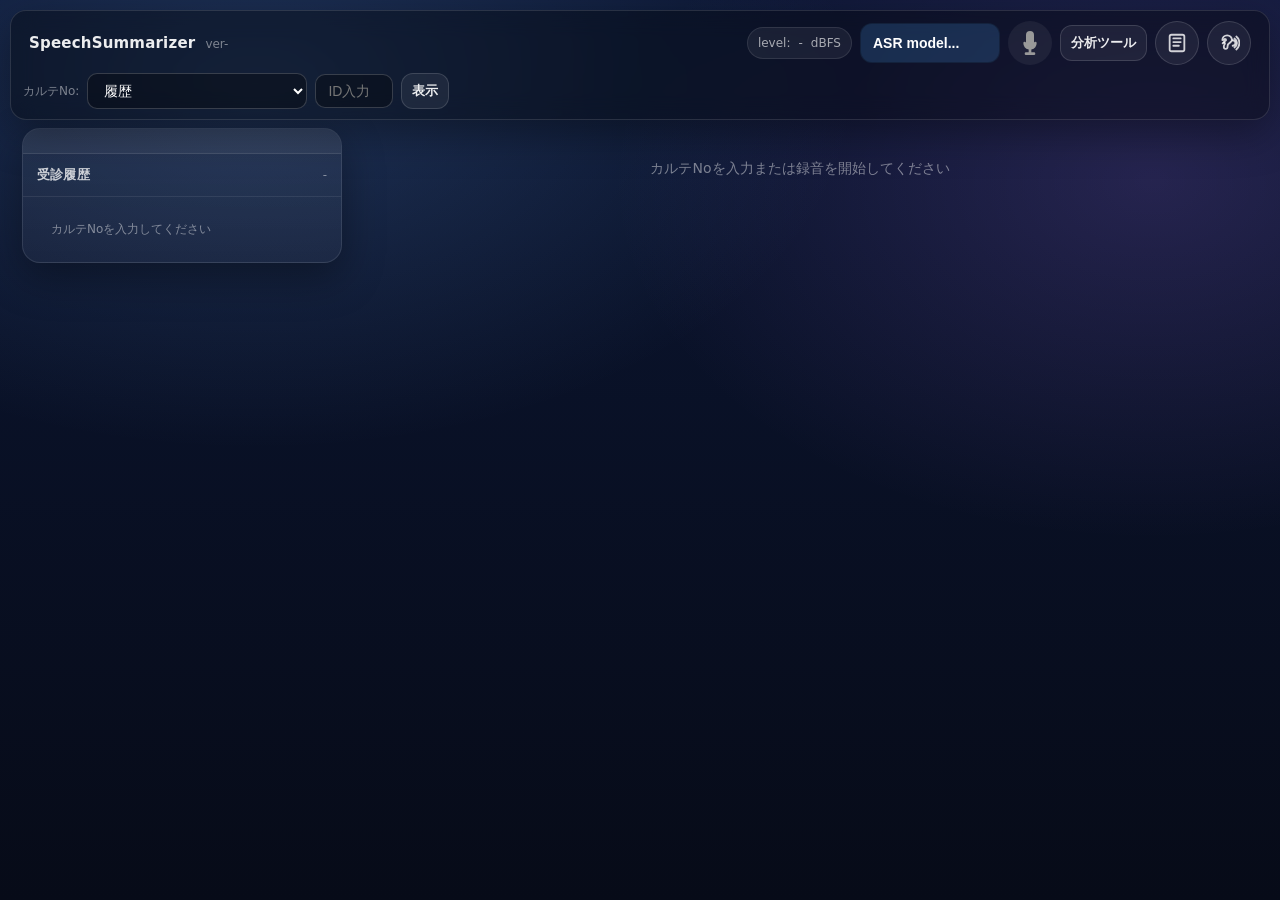
==== static/index.html @ bf31cd3a "WebSocket切断・復旧失敗でも録音をOFFにしない" ====
<!doctype html>
<html lang="ja">

<head>
  <meta charset="utf-8" />
  <meta name="viewport" content="width=device-width, initial-scale=1" />
  <title>SpeechSummarizer</title>
  <link rel="icon" href="/static/favicon.ico" type="image/x-icon">
  <link rel="stylesheet" href="/static/style.css">
</head>

<body>

  <!-- Top Nav -->
  <div class="nav">

    <div class="brand">
      <div class="title">SpeechSummarizer</div>
      <div class="sub">ver<span id="appVersion">-</span></div>
    </div>

    <!-- カルテNo -->
    <div class="nav-center">
      <div class="patient-input-group">
        <span class="nav-label">カルテNo:</span>
        <select id="patientSelect" class="patient-select" aria-label="履歴選択">
          <option value="">履歴</option>
        </select>
        <input type="text" id="patientInput" class="patient-input" placeholder="ID入力" autocomplete="off">
        <button id="btnSwitchPatient" class="btn btn-sm" type="button">表示</button>
      </div>
    </div>

    <div class="nav-right">

      <div class="pill">level: <span id="level">-</span> dBFS</div>

      <select id="selAsrModel" class="btn" style="padding:10px 12px; min-width:140px;">
        <option value="">ASR model...</option>
      </select>

      <!-- 録音ボタン -->
      <button id="btnRec" class="btn btn-rec" title="録音開始 / 停止">
        <svg class="mic-icon" viewBox="0 0 24 24">
          <path
            d="M12 15a3 3 0 0 0 3-3V6a3 3 0 0 0-6 0v6a3 3 0 0 0 3 3zm5-3a1 1 0 1 0-2 0 3 3 0 0 1-6 0 1 1 0 1 0-2 0 5 5 0 0 0 4 4.9V19H9a1 1 0 0 0 0 2h6a1 1 0 0 0 0-2h-2v-2.1A5 5 0 0 0 17 12z" />
        </svg>
      </button>

      <a href="/analysis-tools" class="btn btn-sm nav-link-btn" title="分析ツール">
        分析ツール
      </a>

      <!-- ログ -->
      <button class="btn btn-icon" id="btnToggleLog" aria-pressed="false" title="ログ表示">

        <svg class="icon" viewBox="0 0 24 24" aria-hidden="true">
          <rect x="4" y="3" width="16" height="18" rx="2" stroke="currentColor" stroke-width="2" fill="none" />
          <path d="M8 7h8M8 11h8M8 15h6" stroke="currentColor" stroke-width="2" stroke-linecap="round" />
        </svg>
      </button>

      <!-- 難聴モード -->
      <button class="btn btn-icon" id="btnHearingToggle" aria-pressed="false" title="字幕（難聴）モード">

        <svg class="icon" viewBox="0 0 24 24" aria-hidden="true">
          <!-- Ear shape -->
          <g transform="matrix(0.8 0 0 0.8 0 2)" fill="none" stroke="currentColor" stroke-width="2.5"
            stroke-linecap="round" stroke-linejoin="round">
            <path
              d="M6 8.5a6.5 6.5 0 1 1 13 0c0 4-6 3-6 8.5v1a2.5 2.5 0 1 1-5 0v-1c0-1.6 1.4-3 1.4-3.5a1.5 1.5 0 1 0-3-.5" />
            <path d="M8 8.5a1.5 1.5 0 1 1 3 0c0 1.5-3 1-3 3.5" />
          </g>
          <!-- Sound waves -->
          <path d="M16 9a3 3 0 0 1 0 6" stroke="currentColor" stroke-width="2" fill="none" stroke-linecap="round" />
          <path d="M18 7a6 6 0 0 1 0 10" stroke="currentColor" stroke-width="2" fill="none" stroke-linecap="round" />
          <path d="M20 5a9 9 0 0 1 0 14" stroke="currentColor" stroke-width="2" fill="none" stroke-linecap="round" />
        </svg>
      </button>
    </div>
  </div>


  <!-- 難聴モード字幕 -->
  <div id="hearingOverlay" class="hearing-overlay">

    <div class="hearing-zoom-controls">
      <button id="btnZoomOut" class="btn btn-zoom" type="button" title="文字を小さく">－</button>
      <button id="btnZoomIn" class="btn btn-zoom" type="button" title="文字を大きく">＋</button>
    </div>

    <button id="btnHearingClose" class="btn hearing-close" type="button" title="難聴モードを終了">
      終了
    </button>

    <textarea id="hearingText" class="hearing-text" spellcheck="false" autocomplete="off" autocapitalize="off"
      rows="6"></textarea>

  </div>

  <!-- Layout -->
  <div class="main-layout">

    <!-- 左: 受診履歴 -->
    <div class="sidebar card" id="sidebar">
      <div id="sidebarPatientInfo" class="sidebar-patient-info"></div>
      <div class="hd">
        <h3>受診履歴</h3>
        <span class="muted2 sidebar-pid" id="sidebarPid">-</span>
      </div>

      <div class="bd sidebar-body" id="sidebarList">
        <div class="muted2 sidebar-empty">
          カルテNoを入力してください
        </div>
      </div>
    </div>


    <!-- 中央: カルテ -->
    <div class="timeline-area">

      <div id="karteTimeline" class="karte-timeline">
        <div class="karte-empty muted2">
          カルテNoを入力または録音を開始してください
        </div>
      </div>

    </div>


    <!-- 右: ログ -->
    <div class="card log-card">
      <div class="hd">
        <h3>ログ</h3>
        <div class="muted2">events</div>
      </div>

      <div class="bd">
        <div id="log"></div>
      </div>
    </div>

  </div>


  <!-- hidden elements -->
  <select id="selLlmModel" style="display:none">
    <option value="">LLM model...</option>
  </select>

  <select id="selSoapPrompt" style="display:none">
    <option value="">Prompt...</option>
  </select>

  <button id="btnStart" style="display:none"></button>
  <button id="btnStop" style="display:none"></button>

  <script src="/static/common.js?v=20260618"></script>

</body>

</html>
---- static/style.css ----
/* =========================
   Theme / Tokens
   ========================= */
:root {
  --bg0: #070b18;
  --bg1: #0b1633;

  --txt: rgba(255, 255, 255, 0.92);
  --muted: rgba(255, 255, 255, 0.62);
  --muted2: rgba(255, 255, 255, 0.45);

  --shadow: 0 14px 40px rgba(0, 0, 0, 0.35);
  --radius: 18px;

  /* Layout */
  --nav-h: 64px;
  --page-x: 22px;
  --page-top: calc(var(--nav-h) + 16px);
  --page-bottom: 18px;

  /* Text sizing */
  --tx-size: 14px;
  --tx-line: 1.2;

  --sum-size: 18px;
  --sum-line: 1.4;
}

* {
  box-sizing: border-box;
}

html {
  min-height: 100%;
  background:
    radial-gradient(1000px 600px at 20% 10%, rgba(120, 180, 255, 0.18), transparent 60%),
    radial-gradient(900px 600px at 90% 20%, rgba(180, 120, 255, 0.16), transparent 60%),
    linear-gradient(180deg, var(--bg1), var(--bg0));
}

body {
  margin: 0;
  min-height: 100%;
  background: transparent;
  color: var(--txt);
  font-family: system-ui, -apple-system, "Segoe UI", "Hiragino Kaku Gothic ProN", Meiryo, sans-serif;
  padding: var(--page-top) var(--page-x) var(--page-bottom);
  overflow-x: hidden;
}

a {
  color: inherit;
}

.muted {
  color: var(--muted);
}

.muted2 {
  color: var(--muted2);
}

/* =========================
   Controls (button/select)
   ========================= */
.btn {
  appearance: none;
  border: 1px solid rgba(255, 255, 255, 0.14);
  background: rgba(255, 255, 255, 0.06);
  color: var(--txt);
  padding: 10px 14px;
  border-radius: 12px;
  cursor: pointer;
  font-weight: 600;
  font-size: 13px;
  transition: transform .06s ease, background .2s ease, border-color .2s ease;
  user-select: none;
}

.btn:hover {
  background: rgba(255, 255, 255, 0.09);
  border-color: rgba(255, 255, 255, 0.22);
}

.btn:active {
  transform: translateY(1px);
}

.btn[disabled] {
  opacity: .45;
  cursor: not-allowed;
}

.btn-primary {
  background: rgba(80, 170, 255, 0.18);
  border-color: rgba(80, 170, 255, 0.38);
}

.btn-danger {
  background: rgba(255, 80, 80, 0.14);
  border-color: rgba(255, 80, 80, 0.30);
}

.btn-sm {
  padding: 8px 10px;
  font-size: 13px;
  min-height: 36px;
}

.pill {
  display: inline-flex;
  gap: 8px;
  align-items: center;
  padding: 8px 10px;
  border-radius: 999px;
  background: rgba(255, 255, 255, 0.06);
  border: 1px solid rgba(255, 255, 255, 0.10);
  font-size: 12px;
  color: var(--muted);
  white-space: nowrap;
}

/* select base */
select.select,
select.btn {
  -webkit-appearance: none;
  appearance: none;

  color: #fff;
  background: rgba(0, 0, 0, 0.30);
  border: 1px solid rgba(255, 255, 255, 0.14);
  border-radius: 12px;
  outline: none;

  padding: 10px 12px;
  min-height: 40px;
  font-size: 14px;
  line-height: 1.2;

  text-overflow: ellipsis;
  overflow: hidden;
  white-space: nowrap;
}

select.select:focus,
select.btn:focus {
  border-color: rgba(255, 255, 255, 0.30);
  box-shadow: 0 0 0 3px rgba(255, 255, 255, 0.08);
}

select.select option,
select.btn option {
  background: #0c1022;
  color: #fff;
}

.select-sm {
  padding: 8px 10px;
  min-height: 36px;
  min-width: 160px;
  font-size: 13px;
}

/* ナビのASR/Session selectを強調 */
#selAsrModel,
#selSession {
  color: #fff !important;
  background: rgba(80, 170, 255, 0.18) !important;
  border: 1px solid rgba(0, 0, 0, .25);
}

#selAsrModel option,
#selSession option {
  color: #fff;
  background: #0b1633;
}

/* Toggle */
.toggle {
  display: inline-flex;
  align-items: center;
  gap: 10px;
  padding: 8px 10px;
  border-radius: 12px;
  background: rgba(255, 255, 255, 0.06);
  border: 1px solid rgba(255, 255, 255, 0.10);
  font-size: 16px;
  color: var(--muted);
  user-select: none;
}

.toggle input {
  width: 18px;
  height: 18px;
}

/* =========================
   Top Navigation Bar
   ========================= */
.nav {
  position: fixed;
  top: 10px;
  left: 10px;
  right: 10px;
  height: var(--nav-h);
  z-index: 100;

  display: grid;
  grid-template-columns: auto 1fr auto;
  grid-template-areas: "brand center right";
  align-items: center;
  gap: 12px;

  padding: 10px 12px;
  border-radius: 16px;

  background: rgba(0, 0, 0, 0.34);
  border: 1px solid rgba(255, 255, 255, 0.12);
  backdrop-filter: blur(12px);
  box-shadow: var(--shadow);
}

.brand {
  grid-area: brand;
  display: flex;
  align-items: baseline;
  gap: 10px;
  padding-left: 6px;
  min-width: 0;
}

.brand .title {
  font-weight: 700;
  letter-spacing: 0.2px;
  font-size: 15px;
  white-space: nowrap;
}

.brand .sub {
  font-size: 12px;
  color: var(--muted2);
  white-space: nowrap;
  overflow: hidden;
  text-overflow: ellipsis;
  max-width: 40vw;
}

.nav-center {
  grid-area: center;
  display: flex;
  gap: 12px;
  align-items: center;
  justify-content: flex-start;
  flex-wrap: wrap;
  min-width: 0;
}

.nav-right {
  grid-area: right;
  display: flex;
  gap: 8px;
  /* ★ 10→8px に縮小 */
  justify-content: flex-end;
  align-items: center;
  padding-right: 6px;
  flex-wrap: nowrap;
  /* ★ はみ出し防止 */
  min-width: 0;
}

.nav-link-btn {
  text-decoration: none;
  display: inline-flex;
  align-items: center;
  justify-content: center;
  min-height: 36px;
  white-space: nowrap;
}

/* ★ NavのASRモデルセレクトの最大幅を制限 */
#selAsrModel {
  min-width: 110px;
  max-width: 150px;
}

/* Record button (mic) */
.btn.btn-rec {
  padding: 0 !important;
  width: 44px;
  min-width: 44px;
  /* ★ 縦長楕円防止 */
  height: 44px;
  border-radius: 50%;
  border: none;
  display: inline-flex;
  align-items: center;
  justify-content: center;
  line-height: 1;
  flex-shrink: 0;
  /* ★ flex圧縮させない */
}

.mic-icon {
  width: 32px;
  height: 32px;
  fill: #999;
  display: block;
  flex-shrink: 0;
}

.btn-rec.recording {
  background: rgba(255, 0, 0, 0.15);
  animation: recPulse 1.5s infinite;
}

.btn-rec.recording .mic-icon {
  fill: #ff4b4b;
}

@keyframes recPulse {
  0% {
    box-shadow: 0 0 0 0 rgba(255, 0, 0, 0.6);
  }

  70% {
    box-shadow: 0 0 0 10px rgba(255, 0, 0, 0);
  }

  100% {
    box-shadow: 0 0 0 0 rgba(255, 0, 0, 0);
  }
}

/* アイコンボタン（マイクボタン風） */
.btn.btn-icon {
  padding: 0 !important;
  width: 44px;
  min-width: 44px;
  height: 44px;
  border-radius: 50%;
  border: 1px solid rgba(255, 255, 255, 0.14);
  display: inline-flex;
  align-items: center;
  justify-content: center;
  line-height: 1;
  flex-shrink: 0;
}

.btn.btn-icon .icon {
  width: 22px;
  height: 22px;
  color: rgba(255, 255, 255, 0.80);
}

.btn.btn-icon[aria-pressed="true"] {
  background: rgba(80, 170, 255, 0.18);
  border-color: rgba(80, 170, 255, 0.38);
}

.btn.btn-icon[aria-pressed="true"] .icon {
  color: rgba(255, 255, 255, 0.95);
}

/* 難聴オーバーレイの閉じるボタン配置 */
.hearing-overlay {
  position: fixed;
  /* 既存があるならそのまま */
}

.hearing-close {
  position: absolute;
  top: 18px;
  right: 18px;
  z-index: 210;
  min-width: 88px;
  height: 44px;
  border-radius: 12px;
  font-size: 16px;
  font-weight: 700;
}

/* =========================
   Layout / Cards
   ========================= */
.grid {
  display: grid;
  grid-template-columns: 1.2fr 0.8fr;
  gap: 16px;
  align-items: start;
}

.card {
  background: linear-gradient(180deg, rgba(255, 255, 255, 0.06), rgba(255, 255, 255, 0.035));
  border: 1px solid rgba(255, 255, 255, 0.10);
  border-radius: var(--radius);
  box-shadow: var(--shadow);
  overflow: hidden;
}

.card .hd {
  padding: 12px 14px;
  border-bottom: 1px solid rgba(255, 255, 255, 0.08);
  display: flex;
  align-items: baseline;
  justify-content: space-between;
  gap: 10px;
}

.card .hd h3 {
  margin: 0;
  font-size: 13px;
  letter-spacing: .2px;
  color: rgba(255, 255, 255, 0.78);
}

.card .bd {
  padding: 14px;
}

.meta-row {
  display: flex;
  align-items: baseline;
  gap: 8px;
  flex-wrap: wrap;
  font-size: 14px;
  line-height: 1.2;
}

.meta-item b {
  font-weight: 700;
}

.meta-sep {
  opacity: .6;
}

#patientId {
  font-size: 16px;
  letter-spacing: 0.06em;
  font-weight: 300;
}

/* =========================
   Split layout: transcript | summary
   ========================= */
.split-2col {
  display: grid;
  grid-template-columns: 1fr 1fr;
  gap: 14px;
}

.pane {
  display: flex;
  flex-direction: column;
  gap: 10px;
  min-width: 0;
}

.pane-hd {
  display: flex;
  align-items: center;
  justify-content: space-between;
  gap: 10px;
  padding: 10px 12px;
  border: 1px solid rgba(255, 255, 255, 0.08);
  border-radius: 14px;
  background: rgba(0, 0, 0, 0.18);
}

.pane-hd h3 {
  margin: 0;
  font-size: 13px;
  color: rgba(255, 255, 255, 0.80);
  white-space: nowrap;
}

.pane-tools {
  display: flex;
  gap: 8px;
  align-items: center;
  justify-content: flex-end;
  flex-wrap: wrap;
}

/* Textareas */
textarea.transcript,
textarea.summary {
  width: 100%;
  resize: vertical;

  padding: 14px 16px;
  border-radius: 16px;
  border: 1px solid rgba(255, 255, 255, 0.10);
  background: rgba(0, 0, 0, 0.30);
  color: #fff;

  font-family: ui-monospace, SFMono-Regular, Menlo, Monaco, Consolas, monospace;
  white-space: pre-wrap;
  overflow-y: auto;
}

textarea.transcript {
  font-size: var(--tx-size);
  line-height: var(--tx-line);
  background: rgba(0, 0, 0, 0.35);
}

textarea.summary {
  font-size: var(--sum-size);
  line-height: var(--sum-line);
  background: rgba(0, 0, 0, 0.25);
}

.pane textarea {
  flex: 1 1 auto;
  min-height: 60vh;
  max-height: calc(100vh - var(--page-top) - 180px);
}

/* Log */
#log {
  white-space: pre-wrap;
  height: 400px;
  overflow: auto;
  background: rgba(0, 0, 0, 0.25);
  border: 1px solid rgba(255, 255, 255, 0.10);
  border-radius: 16px;
  padding: 12px;
  font-size: 12px;
  color: rgba(255, 255, 255, 0.80);
}

/* =========================
   Log collapse
   ========================= */
body.log-collapsed .grid {
  grid-template-columns: 1fr;
}

body.log-collapsed .card.log-card {
  display: none;
}

body.log-shown #btnToggleLog {
  background: rgba(255, 255, 255, 0.10);
  border-color: rgba(255, 255, 255, 0.26);
}

/* =========================
   Hearing Mode (字幕全画面)
   ========================= */
body.hearing {
  --tx-size: 72px;
  --tx-line: 1.85;
}

body.hearing .grid {
  grid-template-columns: 1fr;
}

body.hearing .card.log-card {
  display: none;
}

/* 2列→1列、右ペインを消す */
body.hearing .split-2col {
  grid-template-columns: 1fr !important;
}

body.hearing .split-2col .pane:nth-child(2) {
  display: none !important;
}

/* transcript を“画面いっぱい”にする */
body.hearing textarea.transcript {
  height: calc(100vh - var(--page-top) - 120px) !important;
  max-height: none !important;
  min-height: 0 !important;
  padding: 26px;
  border: 2px solid rgba(255, 255, 255, 0.16);
  background: rgba(0, 0, 0, 0.55);
}

/* =========================
   Responsive (old grid)
   ========================= */
@media (max-width: 980px) {
  .grid {
    grid-template-columns: 1fr;
  }

  #log {
    height: 260px;
  }

  .nav {
    grid-template-columns: 1fr;
    height: auto;
  }

  body {
    --page-top: 110px;
  }

  .nav-right {
    justify-content: flex-start;
    flex-wrap: wrap;
  }

  .nav-center {
    justify-content: flex-start;
  }

  .split-2col {
    grid-template-columns: 1fr;
  }

  .pane textarea {
    min-height: 42vh;
  }
}

/* =======================================================
   ★ Phase 1: カルテビュー UI
   ======================================================= */

/* --- Nav: カルテNo入力 --- */
.patient-input-group {
  display: flex;
  align-items: center;
  gap: 8px;
  flex-wrap: nowrap;
  min-width: 0;
}

.nav-label {
  font-size: 12px;
  color: var(--muted2);
  white-space: nowrap;
}

.patient-input {
  background: rgba(0, 0, 0, 0.32);
  border: 1px solid rgba(255, 255, 255, 0.18);
  color: #fff;
  border-radius: 10px;
  padding: 8px 12px;
  font-size: 14px;
  width: 10ch;
  min-width: 9ch;
  outline: none;
  transition: border-color .2s;
}

.patient-select {
  background: rgba(0, 0, 0, 0.32);
  border: 1px solid rgba(255, 255, 255, 0.18);
  color: #fff;
  border-radius: 10px;
  padding: 8px 12px;
  font-size: 14px;
  width: clamp(140px, 19vw, 220px);
  min-width: 140px;
  outline: none;
  transition: border-color .2s;
}

.patient-select:focus {
  border-color: rgba(80, 170, 255, 0.6);
}

.patient-input:focus {
  border-color: rgba(80, 170, 255, 0.6);
}

/* --- Responsive nav: avoid overlap between center and right controls --- */
@media (max-width: 1400px) {
  .nav {
    grid-template-columns: 1fr auto;
    grid-template-areas:
      "brand right"
      "center center";
    height: auto;
    row-gap: 8px;
  }

  .brand {
    grid-area: brand;
  }

  .nav-right {
    grid-area: right;
    justify-content: flex-end;
    flex-wrap: wrap;
  }

  .nav-center {
    grid-area: center;
    justify-content: flex-start;
  }

  body {
    --page-top: 128px;
  }
}

/* --- メインレイアウト: サイドバー + タイムライン + ログ --- */
.main-layout {
  display: grid;
  grid-template-columns: 320px 1fr 0px;
  gap: 16px;
  align-items: start;
  min-height: calc(100vh - var(--page-top) - var(--page-bottom));
}

body.log-shown .main-layout {
  grid-template-columns: 320px 1fr 280px;
}

body.log-collapsed .main-layout .log-card {
  display: none;
}

body.log-shown #btnToggleLog {
  background: rgba(255, 255, 255, 0.10);
  border-color: rgba(255, 255, 255, 0.26);
}

/* --- サイドバー --- */
.sidebar {
  position: sticky;
  top: calc(var(--nav-h) + 26px);
  max-height: calc(100vh - var(--nav-h) - 40px);
  display: flex;
  flex-direction: column;
  overflow: hidden;
}

.sidebar .hd {
  flex-shrink: 0;
}

.sidebar-pid {
  font-size: 12px;
}

.sidebar-patient-info {
  display: flex;
  flex-wrap: wrap;
  gap: 8px 16px;
  padding: 12px 14px;
  background: rgba(255, 255, 255, 0.05);
  border-bottom: 1px solid rgba(255, 255, 255, 0.1);
  color: var(--txt);
}

.sidebar-patient-info .info-row {
  display: flex;
  align-items: baseline;
  gap: 6px;
  margin-bottom: 0;
  font-size: 13px;
}

.sidebar-patient-info .info-label {
  color: var(--muted2);
  font-size: 11px;
  white-space: nowrap;
}

.sidebar-patient-info .info-val {
  font-weight: 600;
  white-space: nowrap;
}

.sidebar-body {
  overflow-y: auto;
  padding: 6px 0;
  flex: 1;
}

.sidebar-empty {
  padding: 10px 14px;
  font-size: 12px;
}

.sidebar-item {
  display: flex;
  align-items: center;
  gap: 8px;
  padding: 8px 14px;
  cursor: pointer;
  border-radius: 10px;
  margin: 2px 6px;
  font-size: 13px;
  transition: background .15s;
}

.sidebar-item:hover {
  background: rgba(255, 255, 255, 0.07);
}

.sidebar-item--current {
  background: rgba(80, 170, 255, 0.14);
  border: 1px solid rgba(80, 170, 255, 0.25);
}

.sidebar-icon {
  font-size: 14px;
  flex-shrink: 0;
}

.sidebar-date {
  color: var(--muted);
  font-size: 12px;
}

.sidebar-time {
  color: var(--muted2);
  font-size: 11px;
}

/* --- タイムラインエリア --- */
.timeline-area {
  min-width: 0;
}

.karte-timeline {
  display: flex;
  flex-direction: column;
  gap: 20px;
}

.karte-empty {
  padding: 32px 20px;
  text-align: center;
  font-size: 14px;
}

/* --- カルテカード --- */
.karte-card {
  display: flex;
  flex-direction: column;
  scroll-margin-top: calc(var(--nav-h) + 20px);
}

.karte-card-hd {
  display: flex;
  align-items: center;
  justify-content: space-between;
  padding: 12px 16px 10px;
  border-bottom: 1px solid rgba(255, 255, 255, 0.07);
}

.karte-card-date {
  display: flex;
  gap: 10px;
  align-items: baseline;
}

.karte-date {
  font-size: 15px;
  font-weight: 600;
}

.karte-time {
  font-size: 13px;
  color: var(--muted);
}

/* バッジ */
.badge {
  font-size: 12px;
  font-weight: 600;
  padding: 4px 10px;
  border-radius: 999px;
  white-space: nowrap;
}

.badge-current {
  background: rgba(255, 80, 80, 0.18);
  border: 1px solid rgba(255, 80, 80, 0.35);
  color: #ff9090;
}

.badge-approved {
  background: rgba(80, 200, 120, 0.18);
  border: 1px solid rgba(80, 200, 120, 0.30);
  color: #7de0a0;
}

.badge-draft {
  background: rgba(255, 255, 255, 0.07);
  border: 1px solid rgba(255, 255, 255, 0.12);
  color: var(--muted);
}

.badge-ts-approved {
  font-size: 12px;
  color: #7de0a0;
  padding: 4px 8px;
}

/* --- ASR折りたたみ --- */
.asr-section {
  border-bottom: 1px solid rgba(255, 255, 255, 0.07);
}

.asr-summary {
  display: flex;
  align-items: center;
  justify-content: space-between;
  padding: 10px 16px;
  cursor: pointer;
  font-size: 13px;
  color: var(--muted);
  list-style: none;
  user-select: none;
}

.asr-summary::-webkit-details-marker {
  display: none;
}

.asr-section[open] .asr-summary {
  color: var(--txt);
}

.asr-summary>span::before {
  content: '▶ ';
  font-size: 11px;
  margin-right: 4px;
  transition: transform .15s;
}

.asr-section[open] .asr-summary>span::before {
  content: '▼ ';
}

.asr-text {
  margin: 0;
  padding: 12px 16px 16px;
  font-family: ui-monospace, SFMono-Regular, Consolas, monospace;
  font-size: 13px;
  line-height: 1.5;
  color: rgba(255, 255, 255, 0.78);
  white-space: pre-wrap;
  word-break: break-word;
  background: rgba(0, 0, 0, 0.20);
}

.btn-copy-asr {
  margin-left: auto;
  flex-shrink: 0;
  padding: 4px 8px;
  font-size: 12px;
  min-height: 26px;
}

/* --- LLMセクション --- */
.llm-section {
  padding: 12px 16px 16px;
}

.llm-section-hd {
  display: flex;
  justify-content: space-between;
  align-items: center;
  flex-wrap: wrap;
  gap: 12px;
  margin-bottom: 8px;
}

.llm-section-left {
  display: flex;
  align-items: center;
  gap: 10px;
}

.llm-history-select {
  background: rgba(255, 255, 255, 0.08) !important;
  border-color: rgba(255, 255, 255, 0.15) !important;
  min-width: 140px;
}

.llm-section-title {
  font-size: 13px;
  font-weight: 600;
  color: rgba(255, 255, 255, 0.7);
  margin-right: auto;
}

.llm-tools {
  display: flex;
  align-items: center;
  flex-wrap: wrap;
  gap: 6px;
}

.llm-history-list {
  display: flex;
  flex-wrap: wrap;
  gap: 4px;
}

.llm-history-item {
  font-size: 11px;
  padding: 3px 8px;
  border-radius: 999px;
  border: 1px solid rgba(255, 255, 255, 0.12);
  background: rgba(255, 255, 255, 0.05);
  cursor: pointer;
  white-space: nowrap;
  transition: background .15s;
}

.llm-history-item:hover {
  background: rgba(255, 255, 255, 0.10);
}

.llm-history-item.llm-selected {
  background: rgba(80, 170, 255, 0.20);
  border-color: rgba(80, 170, 255, 0.40);
}

.llm-history-item.llm-approved {
  border-color: rgba(80, 200, 120, 0.40);
  color: #7de0a0;
}

.llm-approve-bar {
  margin-bottom: 8px;
  min-height: 28px;
  display: flex;
  align-items: center;
}

.btn-approve-cta {
  background: rgba(255, 255, 255, 0.08);
  border-color: rgba(255, 255, 255, 0.20);
  color: rgba(255, 255, 255, 0.92);
}

.btn-approve-cta:hover {
  background: rgba(255, 255, 255, 0.14);
}

.llm-text {
  margin: 0;
  padding: 12px 14px;
  font-family: ui-monospace, SFMono-Regular, Consolas, monospace;
  font-size: 14px;
  line-height: 1.6;
  color: rgba(255, 255, 255, 0.88);
  white-space: pre-wrap;
  word-break: break-word;
  background: rgba(0, 0, 0, 0.18);
  border-radius: 12px;
  border: 1px solid rgba(255, 255, 255, 0.08);
  min-height: 80px;
}

/* --- ログカード（Phase 1: main-layout内） --- */
body.log-shown .log-card {
  position: sticky;
  top: calc(var(--nav-h) + 26px);
}

.log-card #log {
  height: calc(100vh - var(--nav-h) - 140px);
}

/* --- 難聴モード: hearingOverlay --- */
.hearing-overlay {
  display: none;
  position: fixed;
  inset: 0;
  z-index: 200;
  background: rgba(0, 0, 0, 0.92);
  flex-direction: column;
  align-items: center;
  justify-content: center;
  padding: 110px 40px 40px;
  /* 上部にボタン用のスペースを確保 */
}

.hearing-overlay.visible {
  display: flex;
}

.hearing-text {
  width: min(1300px, 100%);
  height: min(75vh, 1000px);
  flex: 1;
  /* 残りのスペースを埋める */

  /* ズーム対応 */
  --hearing-zoom: 1.0;
  font-size: calc(clamp(32px, 6vw, 90px) * var(--hearing-zoom));
  line-height: 1.5;
  font-weight: 700;

  color: #fff;
  background: rgba(255, 255, 255, 0.03);
  border: 1px solid rgba(255, 255, 255, 0.12);
  border-radius: 20px;
  padding: 30px;

  outline: none;
  resize: none;
  overflow: auto;

  /* textareaの既定スタイルを消す */
  appearance: none;
  -webkit-appearance: none;

  text-align: left;
  white-space: pre-wrap;
  text-shadow: 0 2px 20px rgba(0, 0, 0, 0.8);
}

.hearing-zoom-controls {
  position: absolute;
  top: 25px;
  left: 50%;
  transform: translateX(-50%);
  display: flex;
  align-items: center;
  gap: 24px;
  z-index: 210;
  background: rgba(20, 20, 40, 0.6);
  padding: 10px 28px;
  border-radius: 50px;
  border: 1px solid rgba(255, 255, 255, 0.2);
  backdrop-filter: blur(15px);
  box-shadow: 0 10px 40px rgba(0, 0, 0, 0.6);
}

.btn-zoom {
  width: 54px;
  height: 54px;
  padding: 0 !important;
  display: flex;
  align-items: center;
  justify-content: center;
  font-size: 32px !important;
  font-weight: bold;
  background: rgba(255, 255, 255, 0.1) !important;
  border-radius: 50% !important;
  border: 1px solid rgba(255, 255, 255, 0.25) !important;
  transition: all 0.2s cubic-bezier(0.175, 0.885, 0.32, 1.275);
  color: #fff;
}

.btn-zoom:hover {
  background: rgba(255, 255, 255, 0.25) !important;
  transform: scale(1.15);
  border-color: rgba(255, 255, 255, 0.5) !important;
  box-shadow: 0 0 15px rgba(255, 255, 255, 0.2);
}

.hearing-close {
  position: absolute;
  top: 30px;
  right: 30px;
  z-index: 210;
  height: 48px;
  padding: 0 32px !important;
  border-radius: 24px !important;
  background: rgba(230, 60, 60, 0.3) !important;
  border: 1px solid rgba(230, 60, 60, 0.4) !important;
  color: #fff !important;
  font-size: 16px !important;
  font-weight: 700 !important;
  backdrop-filter: blur(12px);
  transition: all 0.2s;
  box-shadow: 0 4px 15px rgba(230, 60, 60, 0.2);
}

.hearing-close:hover {
  background: rgba(230, 60, 60, 0.5) !important;
  transform: scale(1.05);
  box-shadow: 0 6px 20px rgba(230, 60, 60, 0.4);
}

.hearing-text:focus {
  border-color: rgba(80, 170, 255, 0.55);
  box-shadow: 0 0 0 4px rgba(80, 170, 255, 0.16);
}

/* --- Responsive (Phase 1) --- */
@media (max-width: 960px) {
  .main-layout {
    grid-template-columns: 1fr;
  }

  body.log-shown .main-layout {
    grid-template-columns: 1fr;
  }

  .sidebar {
    position: static;
    max-height: 220px;
  }

  .nav {
    grid-template-columns: 1fr;
    height: auto;
  }

  body {
    --page-top: 120px;
  }

  .nav-right {
    justify-content: flex-start;
    flex-wrap: wrap;
  }

  .nav-center {
    justify-content: flex-start;
  }
}
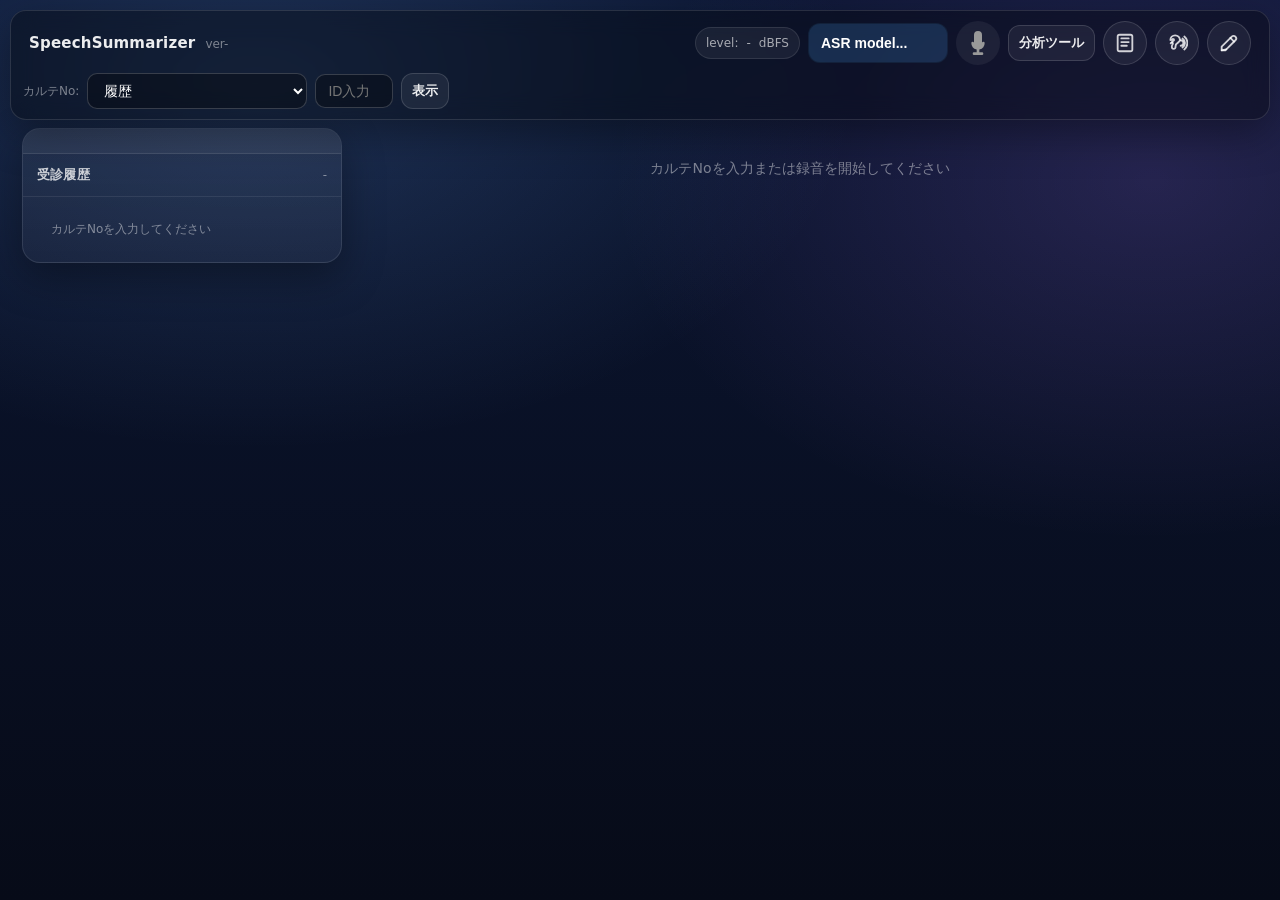
==== commit 208e1eb3: "メモ機能追加" ====
--- a/static/index.html
+++ b/static/index.html
@@ -77,6 +77,14 @@
           <path d="M20 5a9 9 0 0 1 0 14" stroke="currentColor" stroke-width="2" fill="none" stroke-linecap="round" />
         </svg>
       </button>
+
+      <!-- 音声メモ -->
+      <a href="/memo" class="btn btn-icon" id="btnMemo" title="音声メモを開く" aria-label="音声メモを開く">
+        <svg class="icon" viewBox="0 0 24 24" aria-hidden="true">
+          <path d="M4 20h4l11-11a2.8 2.8 0 0 0-4-4L4 16v4z" fill="none" stroke="currentColor" stroke-width="2" stroke-linejoin="round" />
+          <path d="m13.5 6.5 4 4M4 20l5-1" fill="none" stroke="currentColor" stroke-width="2" stroke-linecap="round" />
+        </svg>
+      </a>
     </div>
   </div>
 
@@ -156,7 +164,7 @@
   <button id="btnStart" style="display:none"></button>
   <button id="btnStop" style="display:none"></button>
 
-  <script src="/static/common.js?v=20260618"></script>
+  <script src="/static/common.js?v=20260829"></script>
 
 </body>
 
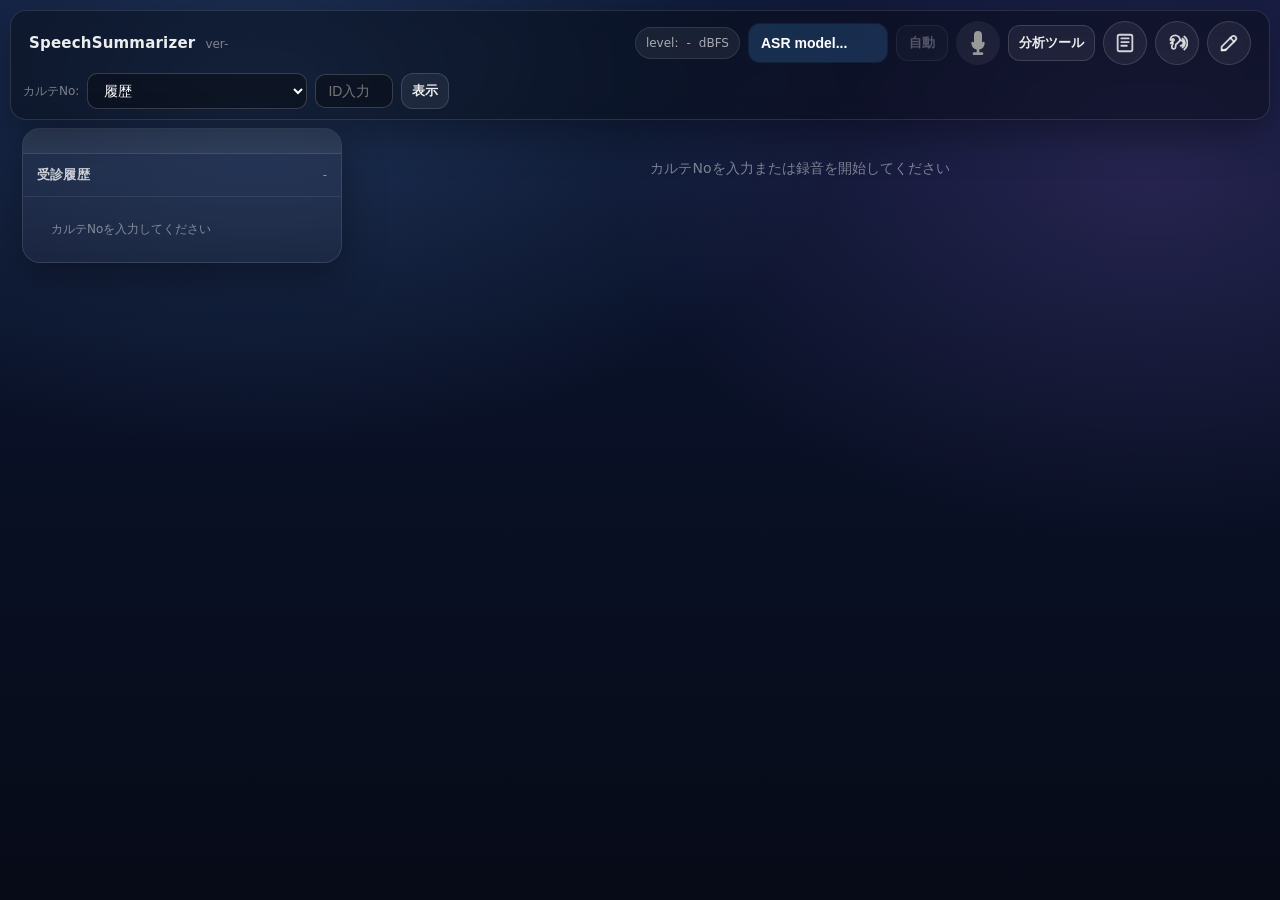
==== commit 045bb98e: "自動開始機能追加" ====
--- a/static/index.html
+++ b/static/index.html
@@ -6,7 +6,7 @@
   <meta name="viewport" content="width=device-width, initial-scale=1" />
   <title>SpeechSummarizer</title>
   <link rel="icon" href="/static/favicon.ico" type="image/x-icon">
-  <link rel="stylesheet" href="/static/style.css">
+  <link rel="stylesheet" href="/static/style.css?v=20261115-2">
 </head>
 
 <body>
@@ -40,6 +40,11 @@
       </select>
 
       <!-- 録音ボタン -->
+      <div class="auto-recording-controls">
+        <button id="btnAutoRecording" class="btn btn-sm" type="button" role="switch" aria-checked="false" aria-label="自動開始 OFF" disabled title="次のカルテ連携で自動開始するかを切り替えます">自動</button>
+        <span id="autoRecordingStatus" role="status" aria-live="polite"></span>
+        <button id="btnRecordingNotifications" class="btn btn-sm" type="button" hidden>通知を許可</button>
+      </div>
       <button id="btnRec" class="btn btn-rec" title="録音開始 / 停止">
         <svg class="mic-icon" viewBox="0 0 24 24">
           <path
@@ -92,6 +97,14 @@
   <!-- 難聴モード字幕 -->
   <div id="hearingOverlay" class="hearing-overlay">
 
+    <div class="hearing-translation-controls">
+      <select id="selHearingModel" class="btn hearing-language hearing-model" aria-label="字幕翻訳のLLM" title="字幕翻訳のLLM（選択すると設定を保存）" disabled></select>
+      <select id="selHearingLanguage" class="btn hearing-language" aria-label="字幕の翻訳先言語" disabled></select>
+      <button id="btnHearingTranslate" class="btn hearing-translate" type="button" aria-pressed="false" disabled>
+        翻訳
+      </button>
+    </div>
+
     <div class="hearing-zoom-controls">
       <button id="btnZoomOut" class="btn btn-zoom" type="button" title="文字を小さく">－</button>
       <button id="btnZoomIn" class="btn btn-zoom" type="button" title="文字を大きく">＋</button>
@@ -103,6 +116,12 @@
 
     <textarea id="hearingText" class="hearing-text" spellcheck="false" autocomplete="off" autocapitalize="off"
       rows="6"></textarea>
+
+    <div id="hearingBilingual" class="hearing-bilingual" aria-live="polite">
+      <div id="hearingJapanese" class="hearing-japanese"></div>
+      <div id="hearingTranslationStatus" class="hearing-translation-status"></div>
+      <div id="hearingTranslated" class="hearing-translated"></div>
+    </div>
 
   </div>
 
@@ -164,7 +183,7 @@
   <button id="btnStart" style="display:none"></button>
   <button id="btnStop" style="display:none"></button>
 
-  <script src="/static/common.js?v=20260829"></script>
+  <script src="/static/common.js?v=20261115-2"></script>
 
 </body>
 
--- a/static/style.css
+++ b/static/style.css
@@ -1088,6 +1088,48 @@
   display: flex;
 }
 
+.hearing-translation-controls {
+  position: absolute;
+  top: 28px;
+  left: 30px;
+  z-index: 210;
+  display: flex;
+  gap: 10px;
+  flex-wrap: wrap;
+  max-width: calc(100% - 110px);
+}
+
+.hearing-model {
+  max-width: min(300px, 65vw);
+}
+
+.hearing-language,
+.hearing-translate {
+  height: 48px;
+  color: #fff !important;
+  background: rgba(20, 20, 40, 0.78) !important;
+  border-color: rgba(255, 255, 255, 0.25) !important;
+  backdrop-filter: blur(12px);
+}
+
+.hearing-language {
+  min-width: 120px;
+}
+
+.hearing-language option {
+  color: #111;
+}
+
+.hearing-translate[aria-pressed="true"] {
+  background: rgba(38, 125, 220, 0.75) !important;
+  border-color: rgba(100, 190, 255, 0.9) !important;
+  box-shadow: 0 0 0 3px rgba(80, 170, 255, 0.18);
+}
+
+.hearing-translation-controls.is-disabled {
+  display: none;
+}
+
 .hearing-text {
   width: min(1300px, 100%);
   height: min(75vh, 1000px);
@@ -1117,6 +1159,61 @@
   text-align: left;
   white-space: pre-wrap;
   text-shadow: 0 2px 20px rgba(0, 0, 0, 0.8);
+}
+
+.hearing-bilingual {
+  --hearing-zoom: 1.0;
+  display: none;
+  width: min(1300px, 100%);
+  height: min(75vh, 1000px);
+  flex: 1;
+  grid-template-rows: minmax(0, 0.42fr) auto minmax(0, 0.58fr);
+  gap: 18px;
+  overflow: hidden;
+}
+
+.hearing-overlay.translating .hearing-text {
+  display: none;
+}
+
+.hearing-overlay.translating .hearing-bilingual {
+  display: grid;
+}
+
+.hearing-japanese,
+.hearing-translated {
+  overflow: auto;
+  white-space: pre-wrap;
+  overflow-wrap: anywhere;
+  color: #fff;
+  background: rgba(255, 255, 255, 0.03);
+  border: 1px solid rgba(255, 255, 255, 0.12);
+  border-radius: 20px;
+  padding: 24px 30px;
+  text-shadow: 0 2px 20px rgba(0, 0, 0, 0.8);
+}
+
+.hearing-japanese {
+  font-size: calc(clamp(18px, 3.0vw, 36px) * var(--hearing-zoom));
+  line-height: 1.25;
+  color: rgba(255, 255, 255, 0.78);
+}
+
+.hearing-translated {
+  font-size: calc(clamp(28px, 4.5vw, 68px) * var(--hearing-zoom));
+  line-height: 1.15;
+  font-weight: 700;
+}
+
+.hearing-translation-status {
+  min-height: 24px;
+  text-align: center;
+  color: rgba(255, 255, 255, 0.62);
+  font-size: 15px;
+}
+
+.hearing-translation-status.error {
+  color: #ff9d9d;
 }
 
 .hearing-zoom-controls {
@@ -1188,6 +1285,32 @@
   box-shadow: 0 0 0 4px rgba(80, 170, 255, 0.16);
 }
 
+@media (max-width: 760px) {
+  .hearing-overlay {
+    padding: 205px 18px 24px;
+  }
+
+  .hearing-translation-controls {
+    top: 82px;
+    left: 18px;
+  }
+
+  .hearing-model {
+    flex-basis: 100%;
+    max-width: 100%;
+    min-width: 0;
+  }
+
+  .hearing-close {
+    right: 18px;
+  }
+
+  .hearing-japanese,
+  .hearing-translated {
+    padding: 18px;
+  }
+}
+
 /* --- Responsive (Phase 1) --- */
 @media (max-width: 960px) {
   .main-layout {
@@ -1221,3 +1344,10 @@
     justify-content: flex-start;
   }
 }
+
+.auto-recording-controls { display: flex; flex-direction: row; align-items: center; gap: 8px; flex-shrink: 0; }
+#btnAutoRecording { min-width: 52px; white-space: nowrap; font-variant-numeric: tabular-nums; }
+#btnRecordingNotifications { white-space: nowrap; }
+#autoRecordingStatus { position: absolute; width: 1px; height: 1px; padding: 0; margin: -1px; overflow: hidden; clip-path: inset(50%); white-space: nowrap; }
+#btnAutoRecording[aria-checked="false"] { background: rgba(255, 255, 255, 0.05); color: var(--muted); }
+#btnAutoRecording[aria-checked="true"] { background: #166534; border-color: #15803d; color: #fff; }
